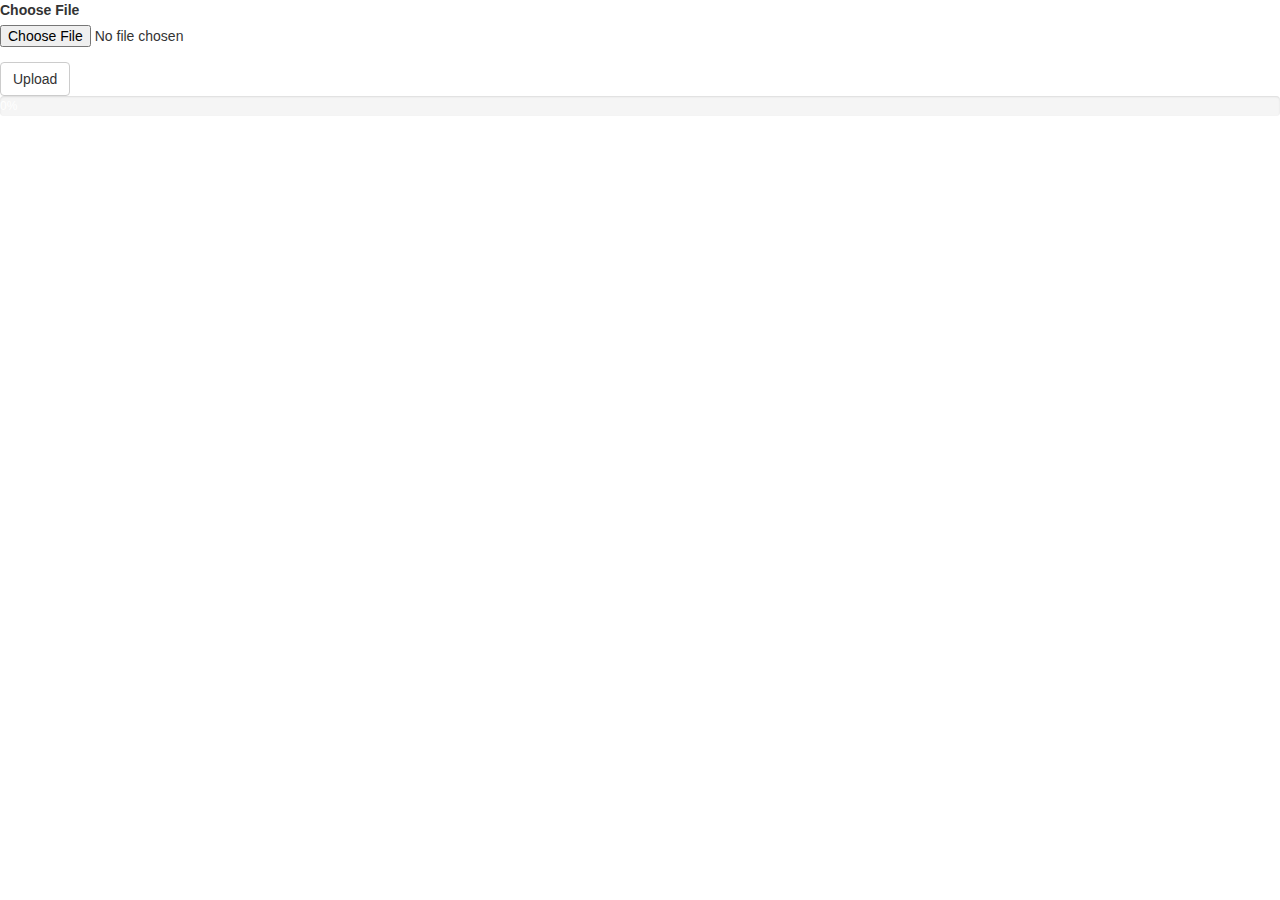
==== index.html @ 993b931f "progressbar using javascript and php" ====
<!DOCTYPE html>
<html lang="en">
  <head>
    <meta charset="utf-8">
    <meta http-equiv="X-UA-Compatible" content="IE=edge">
    <meta name="viewport" content="width=device-width, initial-scale=1">
    <title>Progress Bar</title>
    <link href="https://maxcdn.bootstrapcdn.com/bootstrap/3.3.7/css/bootstrap.min.css" rel="stylesheet">
  </head>
  <body>

    <form id="uploadForm">
      <div class="form-group">
        <label for="exampleInputFile">Choose File</label>
        <input type="file" name="inpFile" id="inpFile">
      </div>
      <input type="submit" class="btn btn-default" value="Upload">
    </form>

    <div class="progress">
      <div 
          class="progress-bar" role="progressbar" 
          aria-valuenow="60" aria-valuemin="0" 
          aria-valuemax="100" style="width: 0%;" id="progress-bar">
        0%
      </div>
    </div>
    <script src="https://ajax.googleapis.com/ajax/libs/jquery/1.12.4/jquery.min.js"></script>
    <script src="https://maxcdn.bootstrapcdn.com/bootstrap/3.3.7/js/bootstrap.min.js"></script>

    <script type="text/javascript">
        const uploadForm  = document.getElementById("uploadForm") 
        const inpFile     = document.getElementById('inpFile')
        const progressbar = document.getElementById('progress-bar')

        uploadForm.addEventListener("submit", uploadFile)

        function uploadFile(e) {
          e.preventDefault();

          const xhr = new XMLHttpRequest();
          xhr.open('POST','upload.php')
          xhr.upload.addEventListener("progress", e => {
            const percent = (e.loaded / e.total) * 100
            progressbar.innerHTML = percent.toFixed(2) + '%'
            progressbar.style.width = percent + '%'
            console.log(e.loaded)
          })

          xhr.setRequestHeader('Content-type','multipart/form-data');
          xhr.send(new FormData(uploadForm))
        }

    </script>
  </body>
</html>
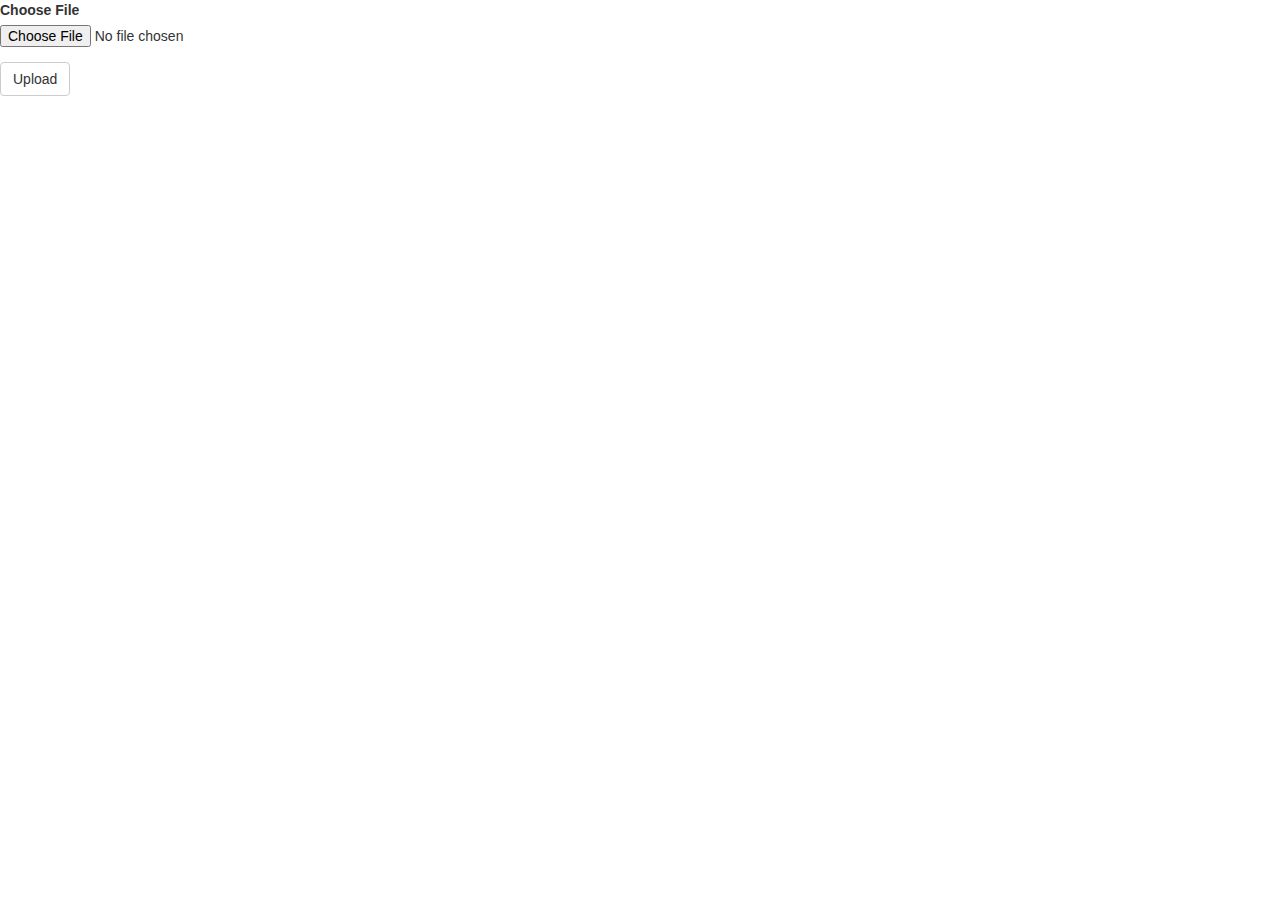
==== commit c6bad5c9: "add jquery" ====
--- a/index.html
+++ b/index.html
@@ -1,56 +1,103 @@
 <!DOCTYPE html>
 <html lang="en">
-  <head>
-    <meta charset="utf-8">
-    <meta http-equiv="X-UA-Compatible" content="IE=edge">
-    <meta name="viewport" content="width=device-width, initial-scale=1">
-    <title>Progress Bar</title>
-    <link href="https://maxcdn.bootstrapcdn.com/bootstrap/3.3.7/css/bootstrap.min.css" rel="stylesheet">
-  </head>
-  <body>
+	<head>
+		<meta charset="utf-8">
+		<meta http-equiv="X-UA-Compatible" content="IE=edge">
+		<meta name="viewport" content="width=device-width, initial-scale=1">
+		<title>Progress Bar</title>
+		<link href="https://maxcdn.bootstrapcdn.com/bootstrap/3.3.7/css/bootstrap.min.css" rel="stylesheet">
+	</head>
+	<body>
 
-    <form id="uploadForm">
-      <div class="form-group">
-        <label for="exampleInputFile">Choose File</label>
-        <input type="file" name="inpFile" id="inpFile">
-      </div>
-      <input type="submit" class="btn btn-default" value="Upload">
-    </form>
+		<form id="uploadForm" method="post">
+			<div class="form-group">
+				<label for="exampleInputFile">Choose File</label>
+				<input type="file" name="inpFile" id="inpFile">
+			</div>
+			<input type="submit" class="btn btn-default" value="Upload">
+		</form>
 
-    <div class="progress">
-      <div 
-          class="progress-bar" role="progressbar" 
-          aria-valuenow="60" aria-valuemin="0" 
-          aria-valuemax="100" style="width: 0%;" id="progress-bar">
-        0%
-      </div>
-    </div>
-    <script src="https://ajax.googleapis.com/ajax/libs/jquery/1.12.4/jquery.min.js"></script>
-    <script src="https://maxcdn.bootstrapcdn.com/bootstrap/3.3.7/js/bootstrap.min.js"></script>
+		<div class="progress" id="progress" style="display: none">
+			<div 
+					class="progress-bar" role="progressbar" 
+					aria-valuenow="60" aria-valuemin="0" 
+					aria-valuemax="100" style="width: 0%;" id="progress-bar">
+				0%
+			</div>
+		</div>
+		<script src="https://ajax.googleapis.com/ajax/libs/jquery/1.12.4/jquery.min.js"></script>
+		<script src="https://maxcdn.bootstrapcdn.com/bootstrap/3.3.7/js/bootstrap.min.js"></script>
 
-    <script type="text/javascript">
-        const uploadForm  = document.getElementById("uploadForm") 
-        const inpFile     = document.getElementById('inpFile')
-        const progressbar = document.getElementById('progress-bar')
+		<script type="text/javascript">
+				const uploadForm  = document.getElementById("uploadForm") 
+				const inpFile     = document.getElementById('inpFile')
+				const progressbar = document.getElementById('progress-bar')
+				const progress = document.getElementById('progress')
 
-        uploadForm.addEventListener("submit", uploadFile)
+				// uploadForm.addEventListener("submit", uploadFile)
 
-        function uploadFile(e) {
-          e.preventDefault();
+				// function uploadFile(e) {
+				//   e.preventDefault();
 
-          const xhr = new XMLHttpRequest();
-          xhr.open('POST','upload.php')
-          xhr.upload.addEventListener("progress", e => {
-            const percent = (e.loaded / e.total) * 100
-            progressbar.innerHTML = percent.toFixed(2) + '%'
-            progressbar.style.width = percent + '%'
-            console.log(e.loaded)
-          })
+				//   const xhr = new XMLHttpRequest();
+				//   xhr.open('POST','upload.php')
+				//   xhr.upload.addEventListener("progress", e => {
+				//     const percent = (e.loaded / e.total) * 100
+				//     progressbar.innerHTML = percent.toFixed(2) + '%'
+				//     progressbar.style.width = percent + '%'
+				//     console.log(e.loaded)
+				//   })
 
-          xhr.setRequestHeader('Content-type','multipart/form-data');
-          xhr.send(new FormData(uploadForm))
-        }
+				//   xhr.setRequestHeader('Content-type','multipart/form-data');
+				//   xhr.send(new FormData(uploadForm))
+				// }
 
-    </script>
-  </body>
+				$('#uploadForm').submit(function (e) {
+					  e.preventDefault();
+					  $.ajax({
+  						xhr: function() {
+					    var xhr = new window.XMLHttpRequest();
+
+    					xhr.upload.addEventListener("progress", function(evt) {
+      				if (evt.lengthComputable) {
+      					progress.style.display = ''
+        				var percent = evt.loaded / evt.total;
+				        percent = parseInt(percent * 100);
+				        progressbar.innerHTML = percent.toFixed(2) + '%'
+				     		progressbar.style.width = percent + '%'
+				     		console.log(percent)
+      				}
+				    }, false);
+				    return xhr;
+				  },
+  				url: 'upload.php',
+  				method: 'post',
+          processData: false,
+          contentType: false,
+          cache: false,
+          enctype: 'multipart/form-data',
+  				type: "POST",
+				  data: new FormData(this),
+				  dataType: "json",
+				  success: function(result) {
+				    console.log(result);
+				  }
+				});
+
+
+					  // const xhr = new XMLHttpRequest();
+					  // xhr.open('POST','upload.php')
+					  // xhr.upload.addEventListener("progress", e => {
+					  //   const percent = (e.loaded / e.total) * 100
+					  //   progressbar.innerHTML = percent.toFixed(2) + '%'
+					  //   progressbar.style.width = percent + '%'
+					  //   console.log(e.loaded)
+					  // })
+
+					  // xhr.setRequestHeader('Content-type','multipart/form-data');
+					  // xhr.send(new FormData(uploadForm))
+				})
+
+		</script>
+	</body>
 </html>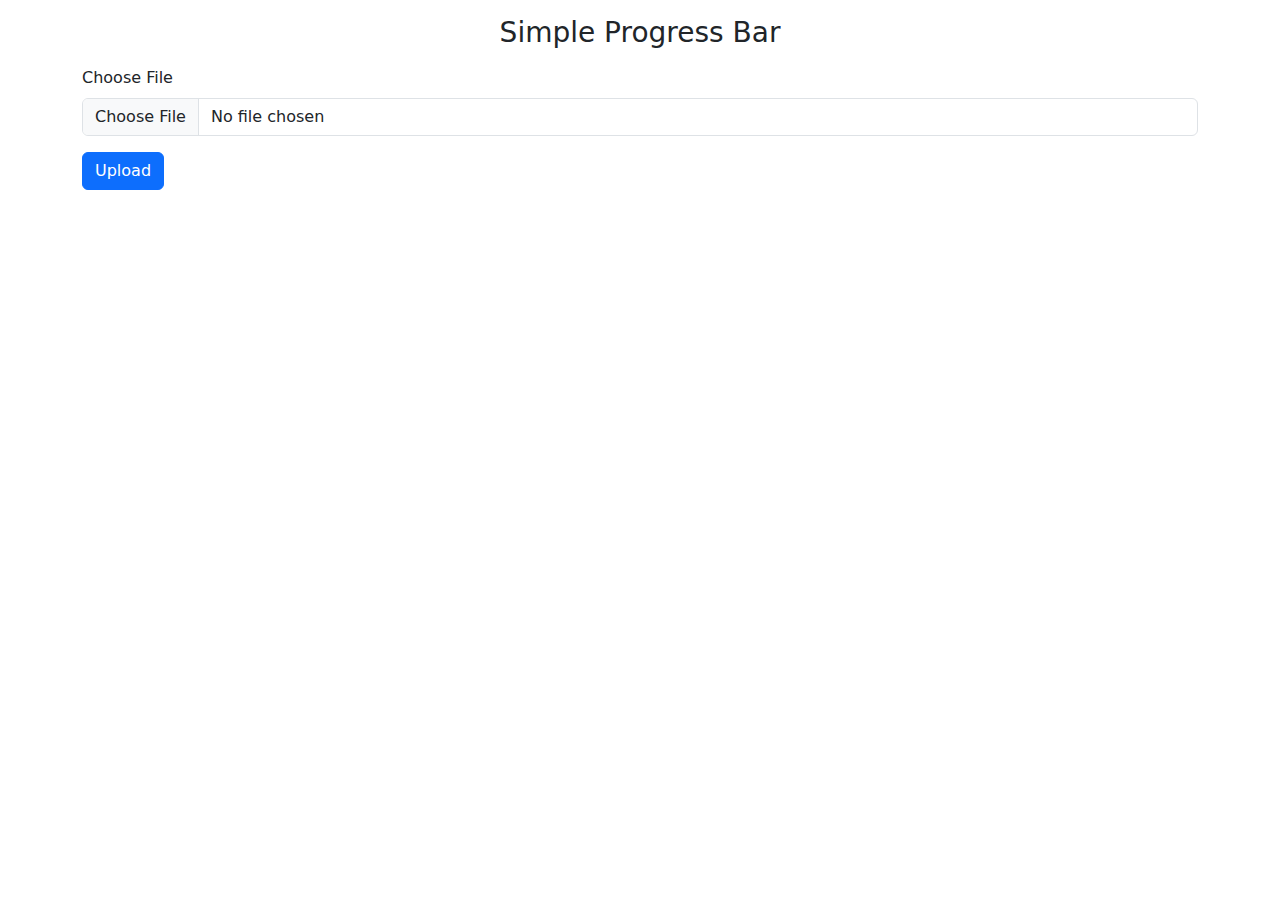
==== commit 37c457e7: "update design" ====
--- a/index.html
+++ b/index.html
@@ -1,103 +1,42 @@
-<!DOCTYPE html>
-<html lang="en">
+<!doctype html>
+	<html lang="en">
 	<head>
+		<!-- Required meta tags -->
 		<meta charset="utf-8">
-		<meta http-equiv="X-UA-Compatible" content="IE=edge">
 		<meta name="viewport" content="width=device-width, initial-scale=1">
+
+		<!-- Bootstrap CSS -->
+		<link href="https://cdn.jsdelivr.net/npm/bootstrap@5.0.2/dist/css/bootstrap.min.css" rel="stylesheet">
 		<title>Progress Bar</title>
-		<link href="https://maxcdn.bootstrapcdn.com/bootstrap/3.3.7/css/bootstrap.min.css" rel="stylesheet">
 	</head>
 	<body>
 
-		<form id="uploadForm" method="post">
-			<div class="form-group">
-				<label for="exampleInputFile">Choose File</label>
-				<input type="file" name="inpFile" id="inpFile">
-			</div>
-			<input type="submit" class="btn btn-default" value="Upload">
-		</form>
+		<div class="container">
+			<h3 class="text-center mt-3 mb-3">Simple Progress Bar</h3>
+			<form id="uploadForm" method="post">
+				<div class="mb-3">
+					<label for="formFile" class="form-label">Choose File</label>
+					<input class="form-control" type="file" name="inpFile" id="inpFile">
+				</div>
+				<input type="submit" class="btn btn-primary" value="Upload">
+			</form>
 
-		<div class="progress" id="progress" style="display: none">
-			<div 
+			<div class="progress mt-5" id="progress" style="display: none">
+				<div 
 					class="progress-bar" role="progressbar" 
 					aria-valuenow="60" aria-valuemin="0" 
 					aria-valuemax="100" style="width: 0%;" id="progress-bar">
-				0%
+					0%
+				</div>
 			</div>
 		</div>
+		
 		<script src="https://ajax.googleapis.com/ajax/libs/jquery/1.12.4/jquery.min.js"></script>
 		<script src="https://maxcdn.bootstrapcdn.com/bootstrap/3.3.7/js/bootstrap.min.js"></script>
 
-		<script type="text/javascript">
-				const uploadForm  = document.getElementById("uploadForm") 
-				const inpFile     = document.getElementById('inpFile')
-				const progressbar = document.getElementById('progress-bar')
-				const progress = document.getElementById('progress')
+		<script src="https://cdn.jsdelivr.net/npm/@popperjs/core@2.9.2/dist/umd/popper.min.js"></script>
+		<script src="https://cdn.jsdelivr.net/npm/bootstrap@5.0.2/dist/js/bootstrap.min.js"></script>
 
-				// uploadForm.addEventListener("submit", uploadFile)
-
-				// function uploadFile(e) {
-				//   e.preventDefault();
-
-				//   const xhr = new XMLHttpRequest();
-				//   xhr.open('POST','upload.php')
-				//   xhr.upload.addEventListener("progress", e => {
-				//     const percent = (e.loaded / e.total) * 100
-				//     progressbar.innerHTML = percent.toFixed(2) + '%'
-				//     progressbar.style.width = percent + '%'
-				//     console.log(e.loaded)
-				//   })
-
-				//   xhr.setRequestHeader('Content-type','multipart/form-data');
-				//   xhr.send(new FormData(uploadForm))
-				// }
-
-				$('#uploadForm').submit(function (e) {
-					  e.preventDefault();
-					  $.ajax({
-  						xhr: function() {
-					    var xhr = new window.XMLHttpRequest();
-
-    					xhr.upload.addEventListener("progress", function(evt) {
-      				if (evt.lengthComputable) {
-      					progress.style.display = ''
-        				var percent = evt.loaded / evt.total;
-				        percent = parseInt(percent * 100);
-				        progressbar.innerHTML = percent.toFixed(2) + '%'
-				     		progressbar.style.width = percent + '%'
-				     		console.log(percent)
-      				}
-				    }, false);
-				    return xhr;
-				  },
-  				url: 'upload.php',
-  				method: 'post',
-          processData: false,
-          contentType: false,
-          cache: false,
-          enctype: 'multipart/form-data',
-  				type: "POST",
-				  data: new FormData(this),
-				  dataType: "json",
-				  success: function(result) {
-				    console.log(result);
-				  }
-				});
-
-
-					  // const xhr = new XMLHttpRequest();
-					  // xhr.open('POST','upload.php')
-					  // xhr.upload.addEventListener("progress", e => {
-					  //   const percent = (e.loaded / e.total) * 100
-					  //   progressbar.innerHTML = percent.toFixed(2) + '%'
-					  //   progressbar.style.width = percent + '%'
-					  //   console.log(e.loaded)
-					  // })
-
-					  // xhr.setRequestHeader('Content-type','multipart/form-data');
-					  // xhr.send(new FormData(uploadForm))
-				})
-
-		</script>
+		<script src="index.js"></script>
 	</body>
 </html>